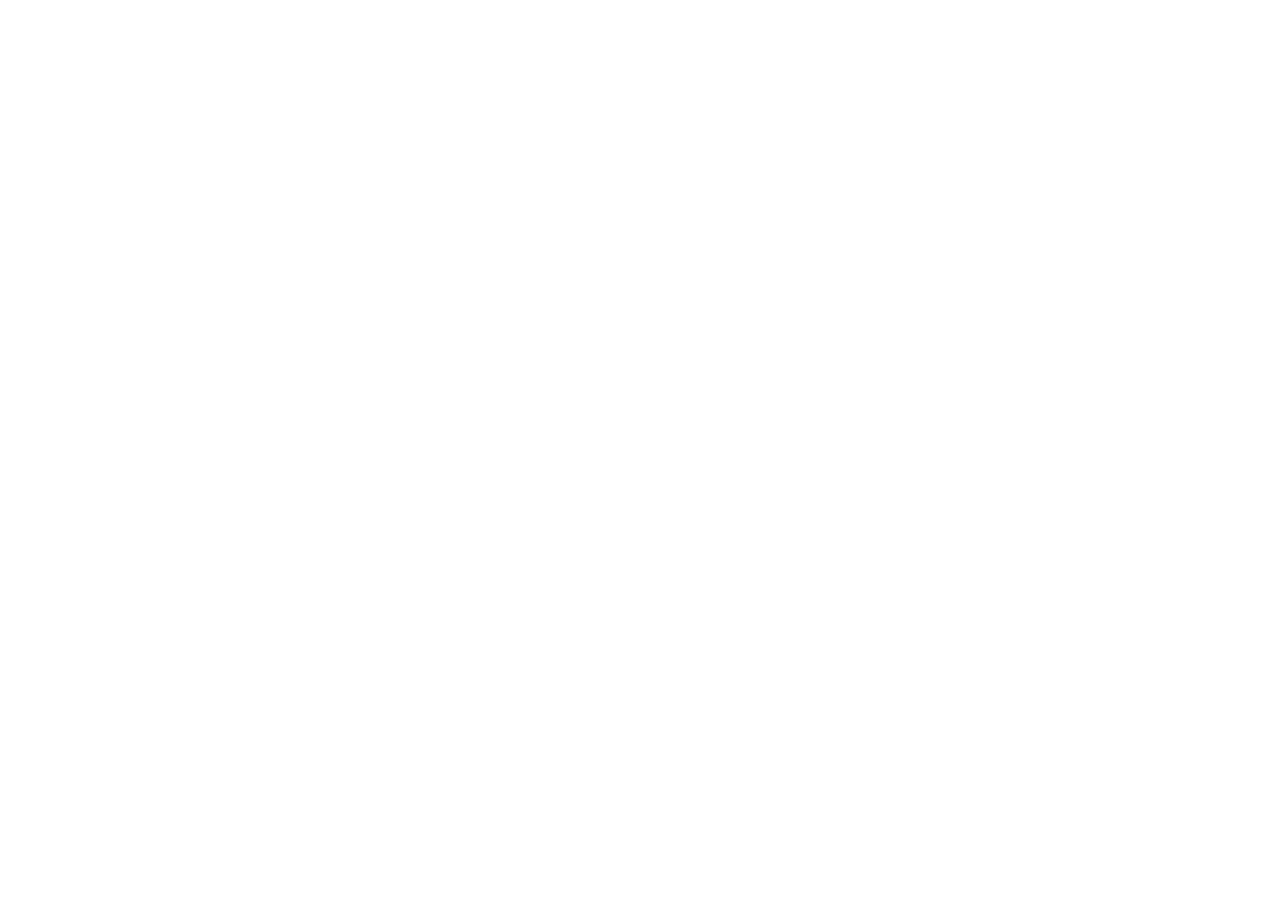
==== index.html @ 79e581a9 "Initial commit" ====
<!DOCTYPE html>
<html>

    <head>
    
        <meta charset="UTF-8">
        <title>Sample</title>
        <link href="css.css" rel="stylesheet">
        <script src="jquery.js"></script>
        <script src="js.js"></script>
        
    </head>
    
    <body>
        <div templates>
            <section page>
                <header class="main-header">
                    <h1 class="mh-title"></h1>
                </header>
                <main class="main-content"></main>
            </section>
            
            <ul class="plain-list"></ul>
            
            <li class="pl-item">
                <div class="col col-1"></div>
                <div class="col col-2"></div>
                <div class="col col-3"></div>
            </li>
        </div>
    </body>
    
</html>
---- css.css ----
[templates] {display: none;}

body {
    
    font-family: arial;
    margin: 0;
    
}

.plain-list {
    
    padding: 0;
    margin: 0;
    list-style: none;
    
}

.pl-item {
    
    border: 1px solid;
    height: 30px;
    
}

.col {
    
    display: inline-block;
    width: 30%;
    height: 100%;
    line-height: 30px;
    
}
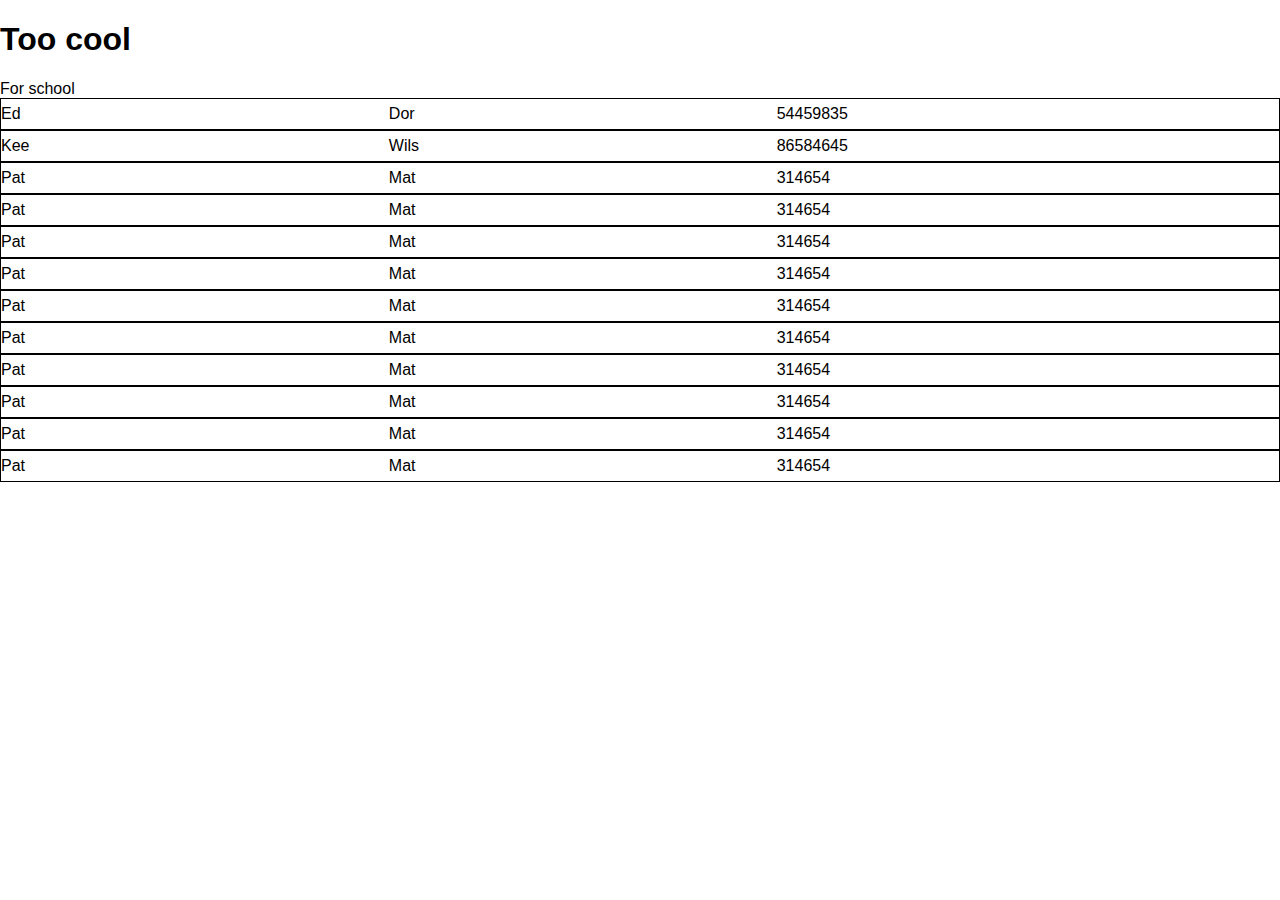
==== commit 0a4bddc0: "Refactored external html_templates" ====
--- a/index.html
+++ b/index.html
@@ -11,23 +11,6 @@
         
     </head>
     
-    <body>
-        <div templates>
-            <section page>
-                <header class="main-header">
-                    <h1 class="mh-title"></h1>
-                </header>
-                <main class="main-content"></main>
-            </section>
-            
-            <ul class="plain-list"></ul>
-            
-            <li class="pl-item">
-                <div class="col col-1"></div>
-                <div class="col col-2"></div>
-                <div class="col col-3"></div>
-            </li>
-        </div>
-    </body>
+    <body></body>
     
 </html>